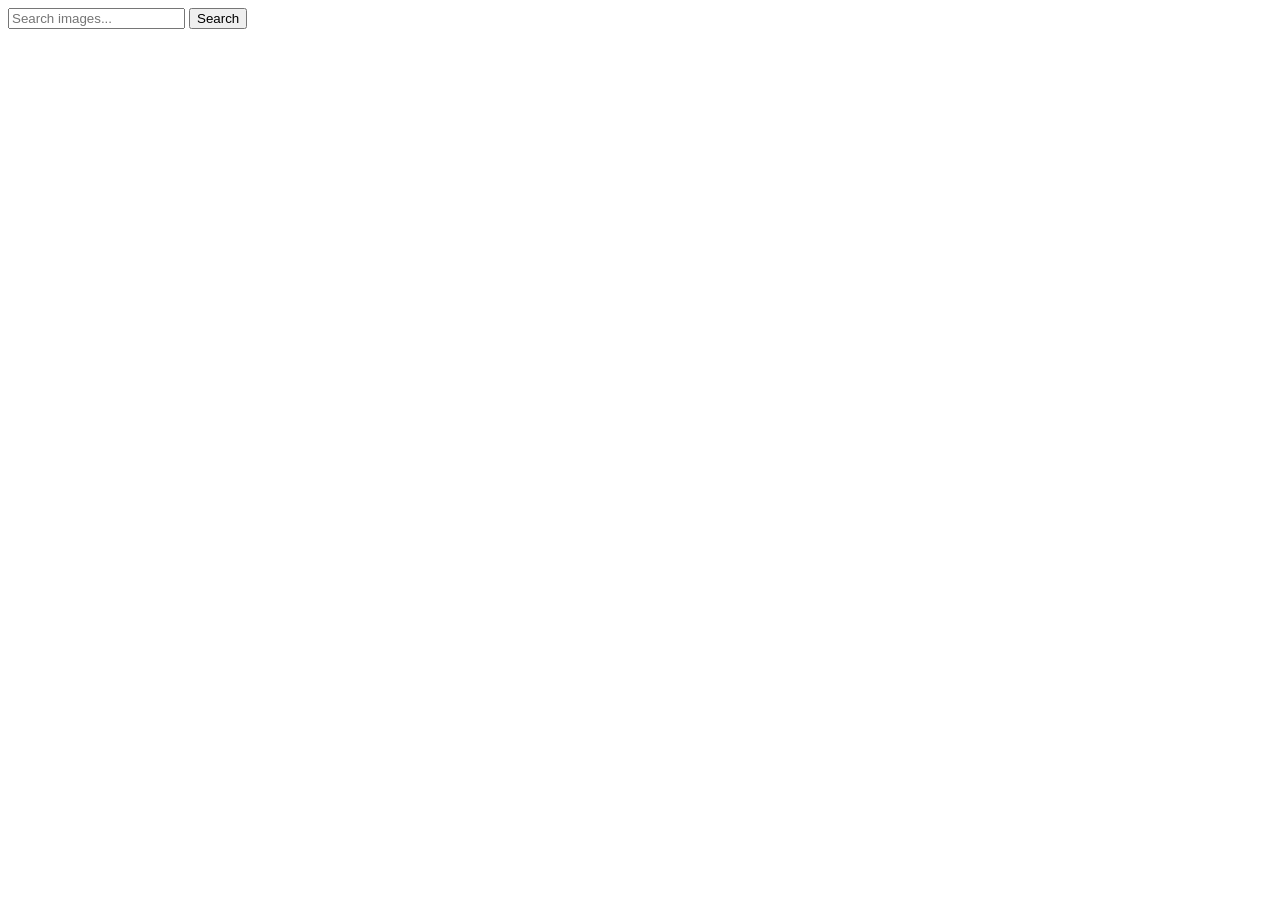
==== index.html @ ce5fe557 "Deploying to gh-pages from @ sklyole/goit-js-hw-12@ffc0ddee5e67cb1525fd8591b3e2e83e63f76cd3 🚀" ====
<!DOCTYPE html>
<html lang="en">
  <head>
    <meta charset="UTF-8" />
    <link rel="icon" type="image/svg+xml" href="/favicon.svg" />
    <meta name="viewport" content="width=device-width, initial-scale=1.0" />
    <title>goit-js-hw-11</title>
    <script type="module" crossorigin src="/goit-js-hw-11/index.js"></script>
    <link rel="modulepreload" crossorigin href="/goit-js-hw-11/assets/vendor-5l-LjSpL.js">
    <link rel="stylesheet" crossorigin href="/goit-js-hw-11/assets/vendor-DumFYO8Z.css">
    <link rel="stylesheet" crossorigin href="/goit-js-hw-11/assets/index-BM5rw1Ab.css">
  </head>
  <body>
    <form class="form">
      <label>
        <input
          type="text"
          name="search-text"
          placeholder="Search images..."
          required
        />
      </label>
      <button type="submit">Search</button>
    </form>

    <ul class="gallery"></ul>

    <span class="loader visually-hidden"></span>

  </body>
</html>
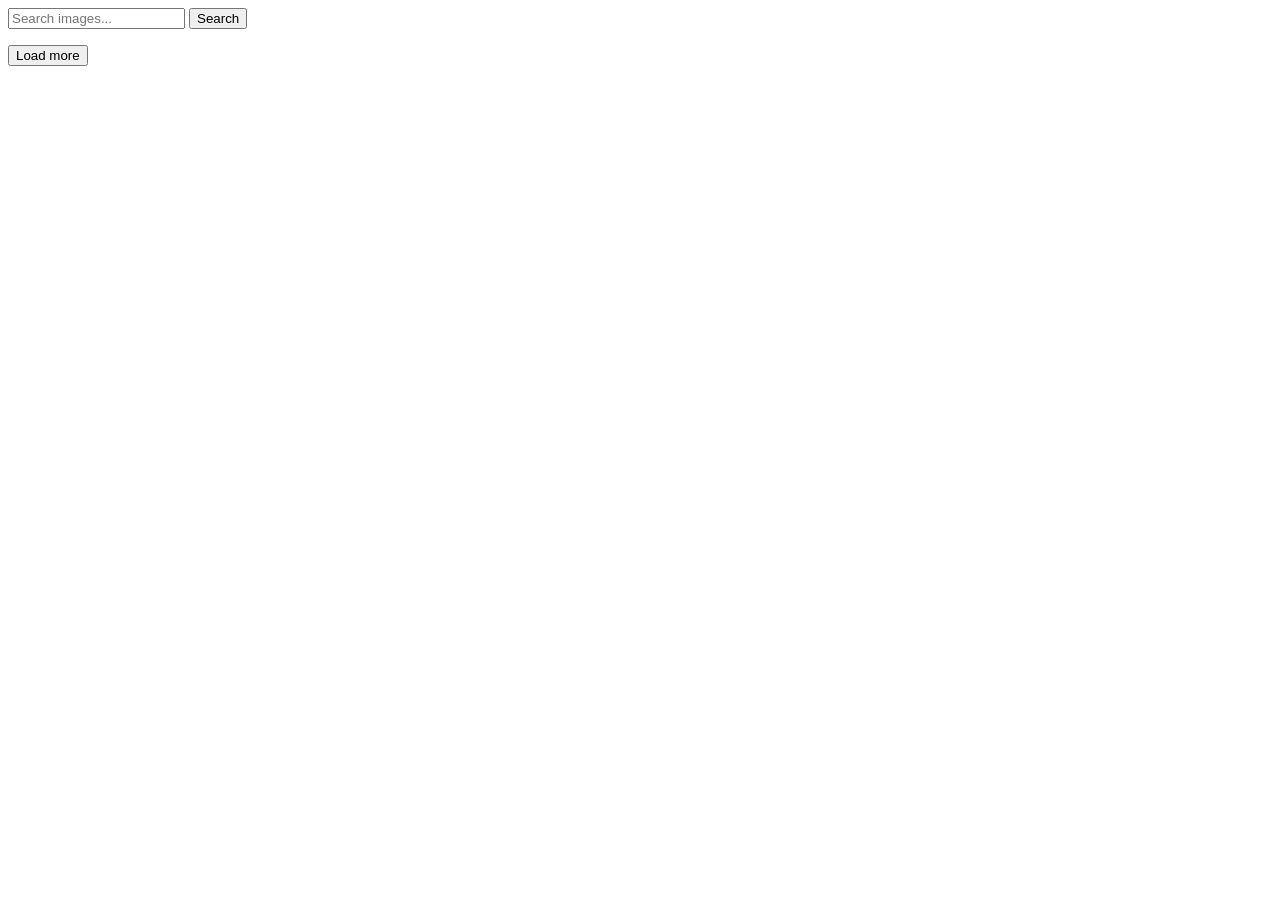
==== commit b6e2cacc: "Deploying to gh-pages from @ sklyole/goit-js-hw-12@aa1fff020b487dc0b5ced25d1a1395c911cf592a 🚀" ====
--- a/index.html
+++ b/index.html
@@ -5,10 +5,10 @@
     <link rel="icon" type="image/svg+xml" href="/favicon.svg" />
     <meta name="viewport" content="width=device-width, initial-scale=1.0" />
     <title>goit-js-hw-11</title>
-    <script type="module" crossorigin src="/goit-js-hw-11/index.js"></script>
-    <link rel="modulepreload" crossorigin href="/goit-js-hw-11/assets/vendor-5l-LjSpL.js">
-    <link rel="stylesheet" crossorigin href="/goit-js-hw-11/assets/vendor-DumFYO8Z.css">
-    <link rel="stylesheet" crossorigin href="/goit-js-hw-11/assets/index-BM5rw1Ab.css">
+    <script type="module" crossorigin src="/goit-js-hw-12/index.js"></script>
+    <link rel="modulepreload" crossorigin href="/goit-js-hw-12/assets/vendor-BjRz3xa9.js">
+    <link rel="stylesheet" crossorigin href="/goit-js-hw-12/assets/vendor-DumFYO8Z.css">
+    <link rel="stylesheet" crossorigin href="/goit-js-hw-12/assets/index-CSwl9aGm.css">
   </head>
   <body>
     <form class="form">
@@ -27,5 +27,7 @@
 
     <span class="loader visually-hidden"></span>
 
+    <button class="load-more visually-hidden">Load more</button>
+
   </body>
 </html>
